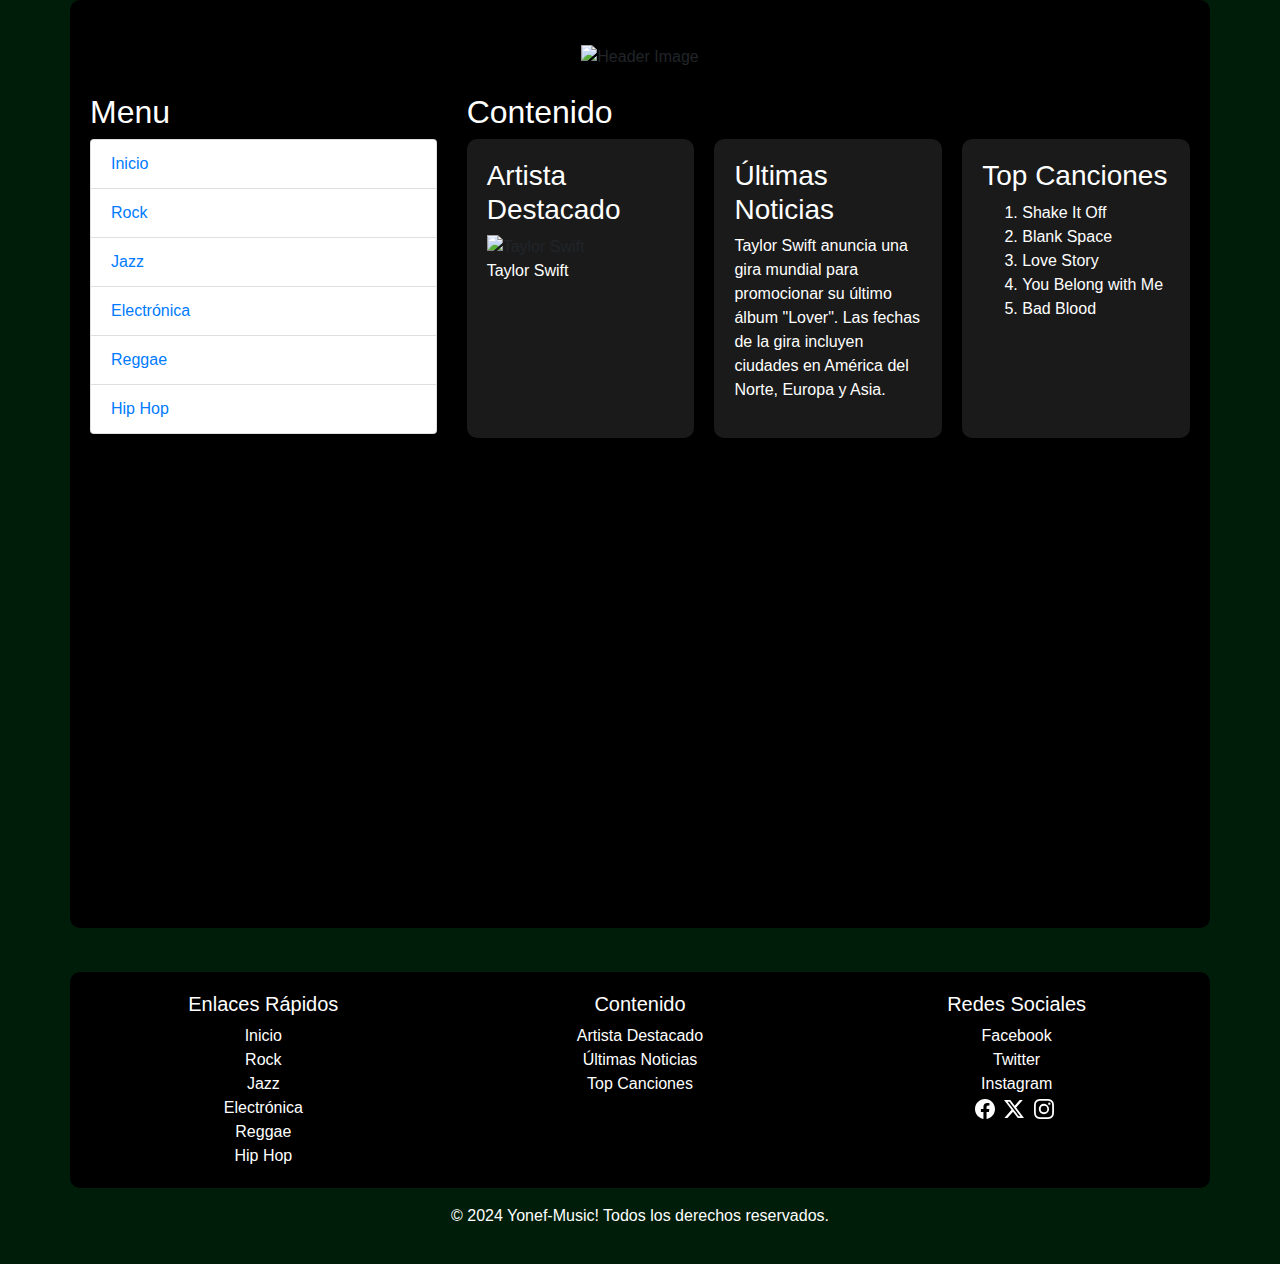
==== index.html @ 771e5a79 "cree proyecto, html, css , lonkie bootstrap" ====
<!DOCTYPE html>
<html lang="es">
<head>
  <meta charset="UTF-8">
  <meta name="viewport" content="width=device-width, initial-scale=1.0">
  <title>Yonef-Music!</title>
  <link rel="stylesheet" href="https://stackpath.bootstrapcdn.com/bootstrap/4.5.2/css/bootstrap.min.css">
  <link rel="stylesheet" href="css/styles.css"> 
</head>
<body>
  <div class="container">
    <header class="text-center my-4">
      <img src="https://www.freewebheaders.com/wp-content/gallery/audio-video/colorful-audio-video-led-bars-website-header.jpg" alt="Header Image" class="img-fluid">
    </header>
    <div class="row">
      <div class="col-md-4">
        <h2 class="text-light">Menu</h2>
        <ul class="list-group">
            <li class="list-group-item"><a href="index.html">Inicio</a></li>
            <li class="list-group-item"><a href="Pages/rock.html">Rock</a></li>
            <li class="list-group-item"><a href="Pages/jazz.html">Jazz</a></li>
            <li class="list-group-item"><a href="Pages/electronica.html">Electrónica</a></li>
            <li class="list-group-item"><a href="Pages/reggae.html">Reggae</a></li>
            <li class="list-group-item"><a href="Pages/hiphop.html">Hip Hop</a></li>
          </ul>
      </div>
      <div class="col-md-8">
        <h2 class="text-light">Contenido</h2>
        <div class="content-grid">
          <div class="content-item">
            <h3 class="text-light">Artista Destacado</h3>
            <img src="https://ca-times.brightspotcdn.com/dims4/default/529d749/2147483647/strip/true/crop/6000x4000+0+0/resize/1200x800!/format/webp/quality/75/?url=https%3A%2F%2Fcalifornia-times-brightspot.s3.amazonaws.com%2F87%2Fd0%2F974d6175d0088601544288f640ce%2Fe013cd6764004c319b2f6fd6f6159989" alt="Taylor Swift" class="img-fluid">
            <p class="text-light">Taylor Swift </p>
          </div>
          <div class="content-item">
            <h3 class="text-light">Últimas Noticias</h3>
            <p class="text-light">Taylor Swift anuncia una gira mundial para promocionar su último álbum "Lover". Las fechas de la gira incluyen ciudades en América del Norte, Europa y Asia.</p>
          </div>
          <div class="content-item">
            <h3 class="text-light">Top Canciones</h3>
            <ol class="text-light">
              <li>Shake It Off</li>
              <li>Blank Space</li>
              <li>Love Story</li>
              <li>You Belong with Me</li>
              <li>Bad Blood</li>
            </ol>
          </div>
        </div>      
      </div>
      <iframe class="spotify" style="border-radius:12px" src="https://open.spotify.com/embed/artist/06HL4z0CvFAxyc27GXpf02?utm_source=generator" width="100%" height="450" frameBorder="0" allowfullscreen="" allow="autoplay; clipboard-write; encrypted-media; fullscreen; picture-in-picture" loading="lazy"></iframe>
    </div>
  </div>
  
  <footer class="text-center mt-4">
    <div class="container">
      <div class="row">
        <div class="col-md-4">
          <h5 class="text-light">Enlaces Rápidos</h5>
          <ul class="list-unstyled">
            <li><a class="text-light" href="index.html">Inicio</a></li>
            <li><a class="text-light" href="Static/rock.html">Rock</a></li>
            <li><a class="text-light" href="Static/jazz.html">Jazz</a></li>
            <li><a class="text-light" href="Static/electronica.html">Electrónica</a></li>
            <li><a class="text-light" href="Static/reggae.html">Reggae</a></li>
            <li><a class="text-light" href="Static/hiphop.html">Hip Hop</a></li>
          </ul>
        </div>
        <div class="col-md-4">
          <h5 class="text-light">Contenido</h5>
          <ul class="list-unstyled">
            <li><a class="text-light" href="#">Artista Destacado</a></li>
            <li><a class="text-light" href="#">Últimas Noticias</a></li>
            <li><a class="text-light" href="#">Top Canciones</a></li>
          </ul>
        </div>
        <div class="col-md-4">
          <h5 class="text-light">Redes Sociales</h5>
          <ul class="list-unstyled">
            <li><a class="text-light" href="#">Facebook</a></li>
            <li><a class="text-light" href="#">Twitter</a></li>
            <li><a class="text-light" href="#">Instagram</a></li>

            <svg xmlns="http://www.w3.org/2000/svg" width="16" height="16" fill="currentColor" class="bi bi-facebook" viewBox="0 0 16 16">
              <path d="M16 8.049c0-4.446-3.582-8.05-8-8.05C3.58 0-.002 3.603-.002 8.05c0 4.017 2.926 7.347 6.75 7.951v-5.625h-2.03V8.05H6.75V6.275c0-2.017 1.195-3.131 3.022-3.131.876 0 1.791.157 1.791.157v1.98h-1.009c-.993 0-1.303.621-1.303 1.258v1.51h2.218l-.354 2.326H9.25V16c3.824-.604 6.75-3.934 6.75-7.951"/>
            </svg>
            <svg xmlns="http://www.w3.org/2000/svg" width="16" height="16" fill="currentColor" class="bi bi-twitter-x" viewBox="0 0 16 16">
              <path d="M12.6.75h2.454l-5.36 6.142L16 15.25h-4.937l-3.867-5.07-4.425 5.07H.316l5.733-6.57L0 .75h5.063l3.495 4.633L12.601.75Zm-.86 13.028h1.36L4.323 2.145H2.865z"/>
            </svg>
            <svg xmlns="http://www.w3.org/2000/svg" width="16" height="16" fill="currentColor" class="bi bi-instagram" viewBox="0 0 16 16">
              <path d="M8 0C5.829 0 5.556.01 4.703.048 3.85.088 3.269.222 2.76.42a3.9 3.9 0 0 0-1.417.923A3.9 3.9 0 0 0 .42 2.76C.222 3.268.087 3.85.048 4.7.01 5.555 0 5.827 0 8.001c0 2.172.01 2.444.048 3.297.04.852.174 1.433.372 1.942.205.526.478.972.923 1.417.444.445.89.719 1.416.923.51.198 1.09.333 1.942.372C5.555 15.99 5.827 16 8 16s2.444-.01 3.298-.048c.851-.04 1.434-.174 1.943-.372a3.9 3.9 0 0 0 1.416-.923c.445-.445.718-.891.923-1.417.197-.509.332-1.09.372-1.942C15.99 10.445 16 10.173 16 8s-.01-2.445-.048-3.299c-.04-.851-.175-1.433-.372-1.941a3.9 3.9 0 0 0-.923-1.417A3.9 3.9 0 0 0 13.24.42c-.51-.198-1.092-.333-1.943-.372C10.443.01 10.172 0 7.998 0zm-.717 1.442h.718c2.136 0 2.389.007 3.232.046.78.035 1.204.166 1.486.275.373.145.64.319.92.599s.453.546.598.92c.11.281.24.705.275 1.485.039.843.047 1.096.047 3.231s-.008 2.389-.047 3.232c-.035.78-.166 1.203-.275 1.485a2.5 2.5 0 0 1-.599.919c-.28.28-.546.453-.92.598-.28.11-.704.24-1.485.276-.843.038-1.096.047-3.232.047s-2.39-.009-3.233-.047c-.78-.036-1.203-.166-1.485-.276a2.5 2.5 0 0 1-.92-.598 2.5 2.5 0 0 1-.6-.92c-.109-.281-.24-.705-.275-1.485-.038-.843-.046-1.096-.046-3.233s.008-2.388.046-3.231c.036-.78.166-1.204.276-1.486.145-.373.319-.64.599-.92s.546-.453.92-.598c.282-.11.705-.24 1.485-.276.738-.034 1.024-.044 2.515-.045zm4.988 1.328a.96.96 0 1 0 0 1.92.96.96 0 0 0 0-1.92m-4.27 1.122a4.109 4.109 0 1 0 0 8.217 4.109 4.109 0 0 0 0-8.217m0 1.441a2.667 2.667 0 1 1 0 5.334 2.667 2.667 0 0 1 0-5.334"/>
            </svg>
          </ul>
        </div>
      </div>
    </div>
    <p class="text-light mt-3">&copy; 2024 Yonef-Music! Todos los derechos reservados.</p>
  </footer>
  

  <script src="https://code.jquery.com/jquery-3.5.1.slim.min.js"></script>
  <script src="https://cdn.jsdelivr.net/npm/@popperjs/core@2.5.4/dist/umd/popper.min.js"></script>
  <script src="https://stackpath.bootstrapcdn.com/bootstrap/4.5.2/js/bootstrap.min.js"></script>
</body>
</html>
---- css/styles.css ----
body {
  background-color: #001d0a; 
}

.container {
  background-color: black; 
  padding: 20px;
  border-radius: 10px;
}

.text-light {
  color: #ffffff !important; 
}

.content-grid {
  display: grid;
  grid-template-columns: repeat(auto-fit, minmax(200px, 1fr));
  gap: 20px;
}

.content-item {
  background-color: rgba(255, 255, 255, 0.1);
  padding: 20px;
  border-radius: 10px;
}

.list-group-item {
  color: black !important; 
}


.spotify {
  margin-top: 20px;
}


footer {
  background-color: #001d0a; 
  color: #fff; 
  padding: 20px; 
  text-align: center; 
  display: flex; 
  flex-direction: column; 
  align-items: center; 
}


footer ul {
  list-style: none; 
  padding: 0; 
  margin: 0; 
}


footer a {
  color: #fff; 
  text-decoration: none; 
  margin: 0 10px; 
}


footer svg {
  width: 20px; 
  height: 20px; 
  margin-right: 5px; 
}
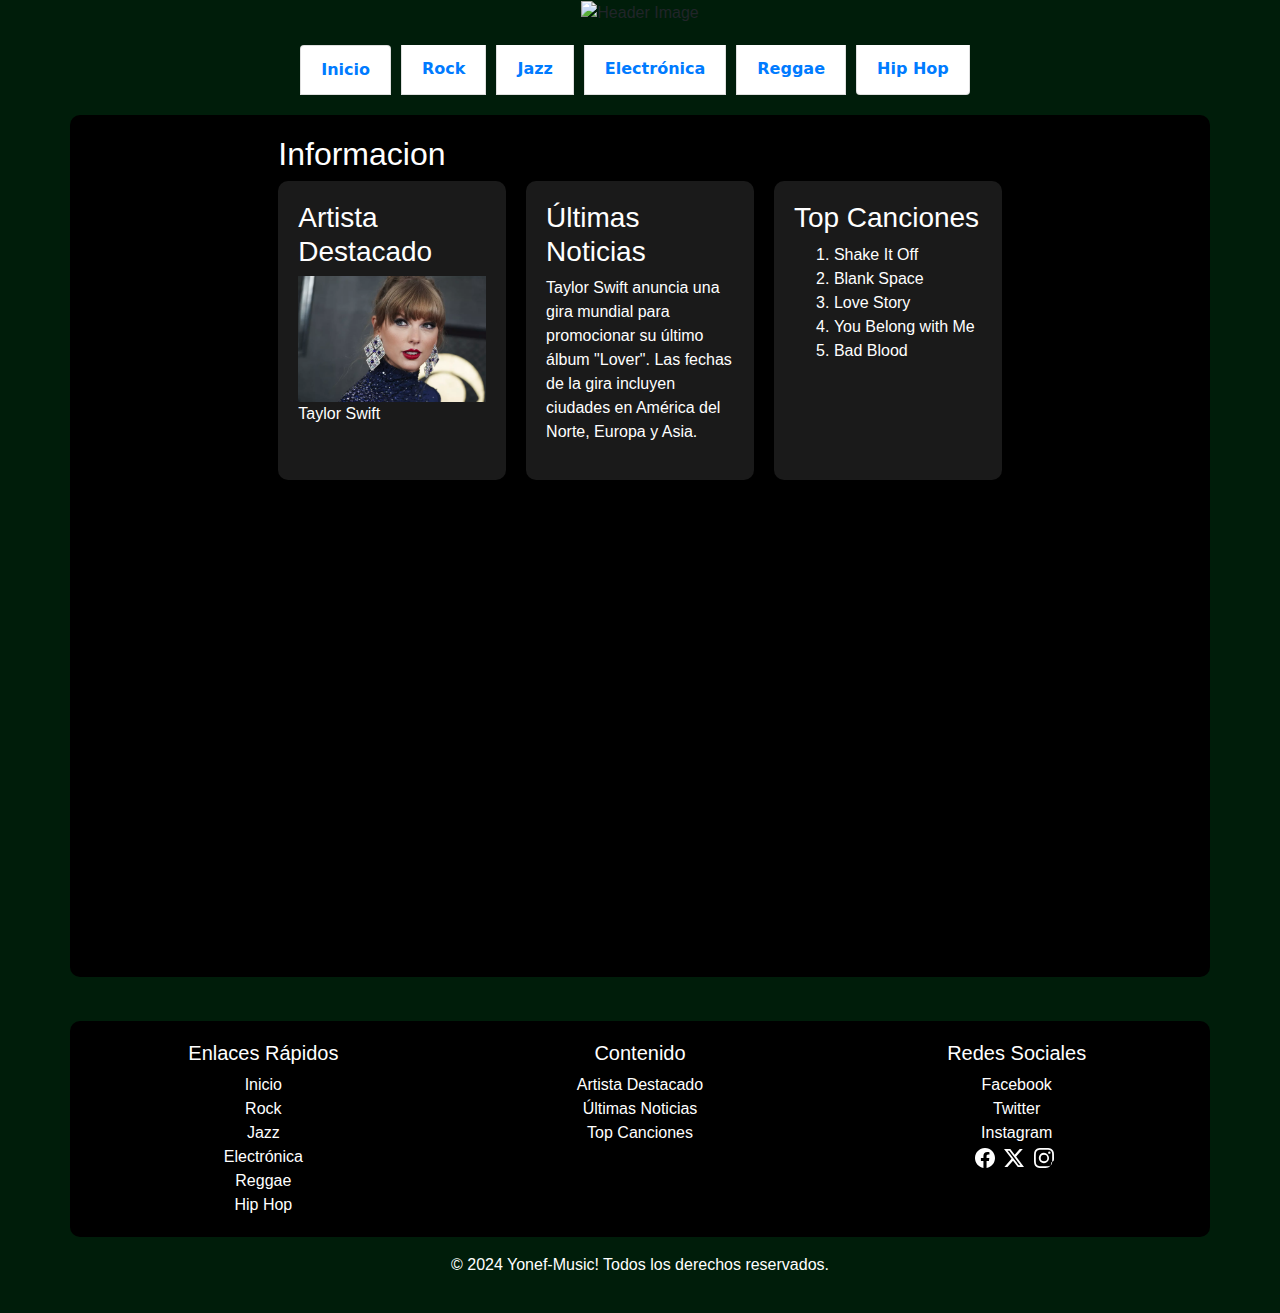
==== commit 72bf9c86: "Se cambio el nombre de Pages, se agrego la carpeta img, se ordeno la estructura del header y main" ====
--- a/index.html
+++ b/index.html
@@ -8,29 +8,29 @@
   <link rel="stylesheet" href="css/styles.css"> 
 </head>
 <body>
-  <div class="container">
-    <header class="text-center my-4">
-      <img src="https://www.freewebheaders.com/wp-content/gallery/audio-video/colorful-audio-video-led-bars-website-header.jpg" alt="Header Image" class="img-fluid">
-    </header>
+  <header>
+    <img src="https://www.freewebheaders.com/wp-content/gallery/audio-video/colorful-audio-video-led-bars-website-header.jpg" alt="Header Image" class="img-fluid">
+    <nav>
+      <ul class="list-group">
+        <li class="list-group-item"><a href="index.html">Inicio</a></li>
+        <li class="list-group-item"><a href="pages/rock.html">Rock</a></li>
+        <li class="list-group-item"><a href="pages/jazz.html">Jazz</a></li>
+        <li class="list-group-item"><a href="pages/electronica.html">Electrónica</a></li>
+        <li class="list-group-item"><a href="pages/reggae.html">Reggae</a></li>
+        <li class="list-group-item"><a href="pages/hiphop.html">Hip Hop</a></li>
+      </ul>
+    </nav>
+  </header>
+
+  <main class="container">
     <div class="row">
-      <div class="col-md-4">
-        <h2 class="text-light">Menu</h2>
-        <ul class="list-group">
-            <li class="list-group-item"><a href="index.html">Inicio</a></li>
-            <li class="list-group-item"><a href="Pages/rock.html">Rock</a></li>
-            <li class="list-group-item"><a href="Pages/jazz.html">Jazz</a></li>
-            <li class="list-group-item"><a href="Pages/electronica.html">Electrónica</a></li>
-            <li class="list-group-item"><a href="Pages/reggae.html">Reggae</a></li>
-            <li class="list-group-item"><a href="Pages/hiphop.html">Hip Hop</a></li>
-          </ul>
-      </div>
       <div class="col-md-8">
-        <h2 class="text-light">Contenido</h2>
+        <h2 class="text-light">Informacion</h2>
         <div class="content-grid">
           <div class="content-item">
             <h3 class="text-light">Artista Destacado</h3>
-            <img src="https://ca-times.brightspotcdn.com/dims4/default/529d749/2147483647/strip/true/crop/6000x4000+0+0/resize/1200x800!/format/webp/quality/75/?url=https%3A%2F%2Fcalifornia-times-brightspot.s3.amazonaws.com%2F87%2Fd0%2F974d6175d0088601544288f640ce%2Fe013cd6764004c319b2f6fd6f6159989" alt="Taylor Swift" class="img-fluid">
-            <p class="text-light">Taylor Swift </p>
+            <img src="img/taylor.png" alt="Taylor Swift" class="img-fluid">
+            <p class="text-light">Taylor Swift</p>
           </div>
           <div class="content-item">
             <h3 class="text-light">Últimas Noticias</h3>
@@ -46,12 +46,12 @@
               <li>Bad Blood</li>
             </ol>
           </div>
-        </div>      
+        </div>
+        <iframe class="spotify" style="border-radius:12px" src="https://open.spotify.com/embed/artist/06HL4z0CvFAxyc27GXpf02?utm_source=generator" width="100%" height="450" frameBorder="0" allowfullscreen="" allow="autoplay; clipboard-write; encrypted-media; fullscreen; picture-in-picture" loading="lazy"></iframe>
       </div>
-      <iframe class="spotify" style="border-radius:12px" src="https://open.spotify.com/embed/artist/06HL4z0CvFAxyc27GXpf02?utm_source=generator" width="100%" height="450" frameBorder="0" allowfullscreen="" allow="autoplay; clipboard-write; encrypted-media; fullscreen; picture-in-picture" loading="lazy"></iframe>
     </div>
-  </div>
-  
+  </main>
+
   <footer class="text-center mt-4">
     <div class="container">
       <div class="row">
@@ -80,7 +80,6 @@
             <li><a class="text-light" href="#">Facebook</a></li>
             <li><a class="text-light" href="#">Twitter</a></li>
             <li><a class="text-light" href="#">Instagram</a></li>
-
             <svg xmlns="http://www.w3.org/2000/svg" width="16" height="16" fill="currentColor" class="bi bi-facebook" viewBox="0 0 16 16">
               <path d="M16 8.049c0-4.446-3.582-8.05-8-8.05C3.58 0-.002 3.603-.002 8.05c0 4.017 2.926 7.347 6.75 7.951v-5.625h-2.03V8.05H6.75V6.275c0-2.017 1.195-3.131 3.022-3.131.876 0 1.791.157 1.791.157v1.98h-1.009c-.993 0-1.303.621-1.303 1.258v1.51h2.218l-.354 2.326H9.25V16c3.824-.604 6.75-3.934 6.75-7.951"/>
             </svg>
@@ -88,7 +87,7 @@
               <path d="M12.6.75h2.454l-5.36 6.142L16 15.25h-4.937l-3.867-5.07-4.425 5.07H.316l5.733-6.57L0 .75h5.063l3.495 4.633L12.601.75Zm-.86 13.028h1.36L4.323 2.145H2.865z"/>
             </svg>
             <svg xmlns="http://www.w3.org/2000/svg" width="16" height="16" fill="currentColor" class="bi bi-instagram" viewBox="0 0 16 16">
-              <path d="M8 0C5.829 0 5.556.01 4.703.048 3.85.088 3.269.222 2.76.42a3.9 3.9 0 0 0-1.417.923A3.9 3.9 0 0 0 .42 2.76C.222 3.268.087 3.85.048 4.7.01 5.555 0 5.827 0 8.001c0 2.172.01 2.444.048 3.297.04.852.174 1.433.372 1.942.205.526.478.972.923 1.417.444.445.89.719 1.416.923.51.198 1.09.333 1.942.372C5.555 15.99 5.827 16 8 16s2.444-.01 3.298-.048c.851-.04 1.434-.174 1.943-.372a3.9 3.9 0 0 0 1.416-.923c.445-.445.718-.891.923-1.417.197-.509.332-1.09.372-1.942C15.99 10.445 16 10.173 16 8s-.01-2.445-.048-3.299c-.04-.851-.175-1.433-.372-1.941a3.9 3.9 0 0 0-.923-1.417A3.9 3.9 0 0 0 13.24.42c-.51-.198-1.092-.333-1.943-.372C10.443.01 10.172 0 7.998 0zm-.717 1.442h.718c2.136 0 2.389.007 3.232.046.78.035 1.204.166 1.486.275.373.145.64.319.92.599s.453.546.598.92c.11.281.24.705.275 1.485.039.843.047 1.096.047 3.231s-.008 2.389-.047 3.232c-.035.78-.166 1.203-.275 1.485a2.5 2.5 0 0 1-.599.919c-.28.28-.546.453-.92.598-.28.11-.704.24-1.485.276-.843.038-1.096.047-3.232.047s-2.39-.009-3.233-.047c-.78-.036-1.203-.166-1.485-.276a2.5 2.5 0 0 1-.92-.598 2.5 2.5 0 0 1-.6-.92c-.109-.281-.24-.705-.275-1.485-.038-.843-.046-1.096-.046-3.233s.008-2.388.046-3.231c.036-.78.166-1.204.276-1.486.145-.373.319-.64.599-.92s.546-.453.92-.598c.282-.11.705-.24 1.485-.276.738-.034 1.024-.044 2.515-.045zm4.988 1.328a.96.96 0 1 0 0 1.92.96.96 0 0 0 0-1.92m-4.27 1.122a4.109 4.109 0 1 0 0 8.217 4.109 4.109 0 0 0 0-8.217m0 1.441a2.667 2.667 0 1 1 0 5.334 2.667 2.667 0 0 1 0-5.334"/>
+              <path d="M8 0C5.829 0 5.556.01 4.703.048 3.85.088 3.269.222 2.76.420a3.9 3.9 0 0 0-1.417.923A3.9 3.9 0 0 0 .42 2.76C.222 3.268.087 3.85.048 4.7.01 5.555 0 5.827 0 8.001c0 2.172.01 2.444.048 3.297.04.852.174 1.433.372 1.942.205.526.478.972.923 1.417.444.445.89.719 1.416.923.51.198 1.09.333 1.942.372C5.555 15.99 5.827 16 8 16s.444-.01 1.297-.048c.851-.04 1.434-.174 1.943-.372a3.9 3.9 0 0 0 1.416-.923c.445-.445.718-.891.923-1.417.197-.509.332-1.09.372-1.942C15.99 10.445 16 10.173 16 8s-.01-2.445-.048-3.299c-.04-.851-.175-1.433-.372-1.941a3.9 3.9 0 0 0-.923-1.417A3.9 3.9 0 0 0 13.24.42c-.51-.198-1.092-.333-1.943-.372C10.443.01 10.172 0 7.998 0zm-.717 1.442h.718c2.136 0 2.389.007 3.232.046.78.035 1.204.166 1.486.275.373.145.64.319.92.599s.453.546.598.92c.11.281.24.705.275 1.485.039.843.047 1.096.047 3.231s-.008 2.389-.047 3.232c-.035.78-.166 1.203-.275 1.485a2.5 2.5 0 0 1-.599.919c-.28.28-.546.453-.92.598-.28.11-.704.24-1.485.276-.843.038-1.096.047-3.232.047s-2.39-.009-3.233-.047c-.78-.036-1.203-.166-1.485-.276a2.5 2.5 0 0 1-.92-.598 2.5 2.5 0 0 1-.6-.92c-.109-.281-.24-.705-.275-1.485-.038-.843-.046-1.096-.046-3.233s.008-2.388.046-3.231c.036-.78.166-1.204.276-1.486.145-.373.319-.64.599-.92s.546-.453.92-.598c.282-.11.705-.24 1.485-.276.738-.034 1.024-.044 2.515-.045zm4.988 1.328a.96.96 0 1 0 0 1.92.96.96 0 0 0 0-1.92m-4.27 1.122a4.109 4.109 0 1 0 0 8.217 4.109 4.109 0 0 0 0-8.217m0 1.441a2.667 2.667 0 1 1 0 5.334 2.667 2.667 0 0 1 0-5.334"/>
             </svg>
           </ul>
         </div>
@@ -96,7 +95,6 @@
     </div>
     <p class="text-light mt-3">&copy; 2024 Yonef-Music! Todos los derechos reservados.</p>
   </footer>
-  
 
   <script src="https://code.jquery.com/jquery-3.5.1.slim.min.js"></script>
   <script src="https://cdn.jsdelivr.net/npm/@popperjs/core@2.5.4/dist/umd/popper.min.js"></script>
--- a/css/styles.css
+++ b/css/styles.css
@@ -1,11 +1,73 @@
 body {
   background-color: #001d0a; 
+}
+
+header {
+  text-align: center;
+  margin-bottom: 20px;
+}
+
+header img {
+  width: 50%; 
+  height: auto;
+  max-width: 100%;
+}
+
+
+.list-group {
+  font-family: system-ui, -apple-system, BlinkMacSystemFont, 'Segoe UI', Roboto, Oxygen, Ubuntu, Cantarell, 'Open Sans', 'Helvetica Neue', sans-serif;
+  list-style-type: none;
+  margin-top: 20px;
+  text-align: center;
+  display: flex;
+  flex-direction: row;
+  justify-content: center;
+}
+
+
+.list-group-item {
+  color: #000000;
+  text-decoration: none;
+  font-weight: bold;
+  display: inline-block;
+  margin-right: 10px;
+}
+
+
+.list-group-item li {
+  display: inline-block;
+  margin-right: 10px; 
+}
+
+@media screen and (max-width: 768px) {
+  header {
+    padding: 10px;
+  }
+
+  header img {
+    width: 100%;
+  }
+
+  nav ul.list-group {
+    flex-direction: column;
+    align-items: center;
+  }
+
+  nav li.list-group-item {
+    width: 100%;
+  }
+}
+
+
+.row {
+  justify-content: center;
 }
 
 .container {
   background-color: black; 
   padding: 20px;
   border-radius: 10px;
+  
 }
 
 .text-light {
@@ -24,15 +86,9 @@
   border-radius: 10px;
 }
 
-.list-group-item {
-  color: black !important; 
-}
-
-
 .spotify {
   margin-top: 20px;
 }
-
 
 footer {
   background-color: #001d0a; 
@@ -44,13 +100,11 @@
   align-items: center; 
 }
 
-
 footer ul {
   list-style: none; 
   padding: 0; 
   margin: 0; 
 }
-
 
 footer a {
   color: #fff; 
@@ -58,7 +112,6 @@
   margin: 0 10px; 
 }
 
-
 footer svg {
   width: 20px; 
   height: 20px; 
